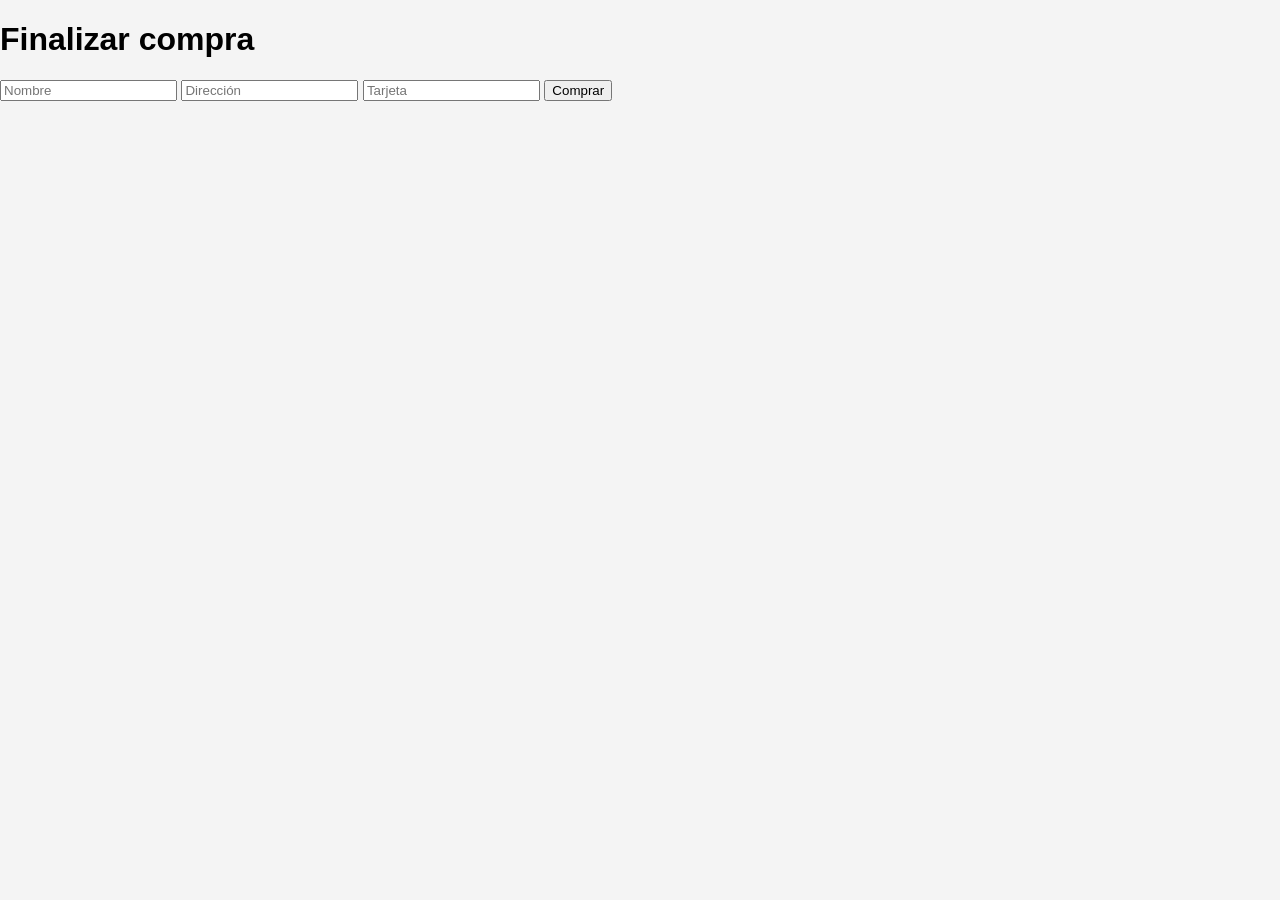
==== checkout.html @ 83bf5514 "Create checkout.html" ====
<!DOCTYPE html>

<html lang="es">

<head>
<meta charset="UTF-8">
<title>Checkout</title>
<link rel="stylesheet" href="estilos.css">
</head>

<body>

<h1>Finalizar compra</h1>

<div id="resumen"></div>

<form>

<input placeholder="Nombre">

<input placeholder="Dirección">

<input placeholder="Tarjeta">

<button type="button" onclick="comprar()">Comprar</button>

</form>

<script src="script.js"></script>

</body>
</html>
---- estilos.css ----
body{
font-family:Arial;
margin:0;
background:#f4f4f4;
}

/* HEADER */

.topbar{
background:#0071ce;
color:white;
display:flex;
align-items:center;
justify-content:space-between;
padding:15px 40px;
}

.logo{
font-size:24px;
font-weight:bold;
}

.search input{
width:350px;
padding:10px;
border-radius:25px;
border:none;
}

.icons{
display:flex;
gap:20px;
font-weight:bold;
}

.carritoBtn{
cursor:pointer;
}

/* MENU */

.menu{
background:#ffc220;
}

.menu ul{
display:flex;
gap:30px;
list-style:none;
padding:12px 40px;
margin:0;
font-weight:bold;
}

.menu li{
cursor:pointer;
}

/* BANNER */

.banner img{
width:100%;
height:300px;
object-fit:cover;
}

/* PRODUCTOS */

.productos{
display:grid;
grid-template-columns:repeat(4,1fr);
gap:25px;
padding:40px;
}

.producto{
background:white;
padding:20px;
border-radius:10px;
text-align:center;
box-shadow:0 3px 10px rgba(0,0,0,0.1);
transition:0.2s;
}

.producto:hover{
transform:scale(1.04);
}

.producto img{
width:100%;
height:160px;
object-fit:cover;
}

.precio{
font-size:20px;
color:#0071ce;
font-weight:bold;
}

.producto button{
background:#ffc220;
border:none;
padding:10px 15px;
border-radius:6px;
cursor:pointer;
margin-top:10px;
font-weight:bold;
}

.producto button:hover{
background:#e6ac00;
}

/* CARRITO */

.panelCarrito{
position:fixed;
top:0;
right:-350px;
width:300px;
height:100%;
background:white;
padding:20px;
box-shadow:-5px 0 10px rgba(0,0,0,0.2);
transition:0.3s;
overflow:auto;
}

.panelCarrito.activo{
right:0;
}

.itemCarrito{
display:flex;
justify-content:space-between;
border-bottom:1px solid #ddd;
padding:10px 0;
}

.itemCarrito button{
background:red;
color:white;
border:none;
padding:4px 8px;
cursor:pointer;
}

/* FOOTER */

footer{
background:#222;
color:white;
text-align:center;
padding:20px;
}
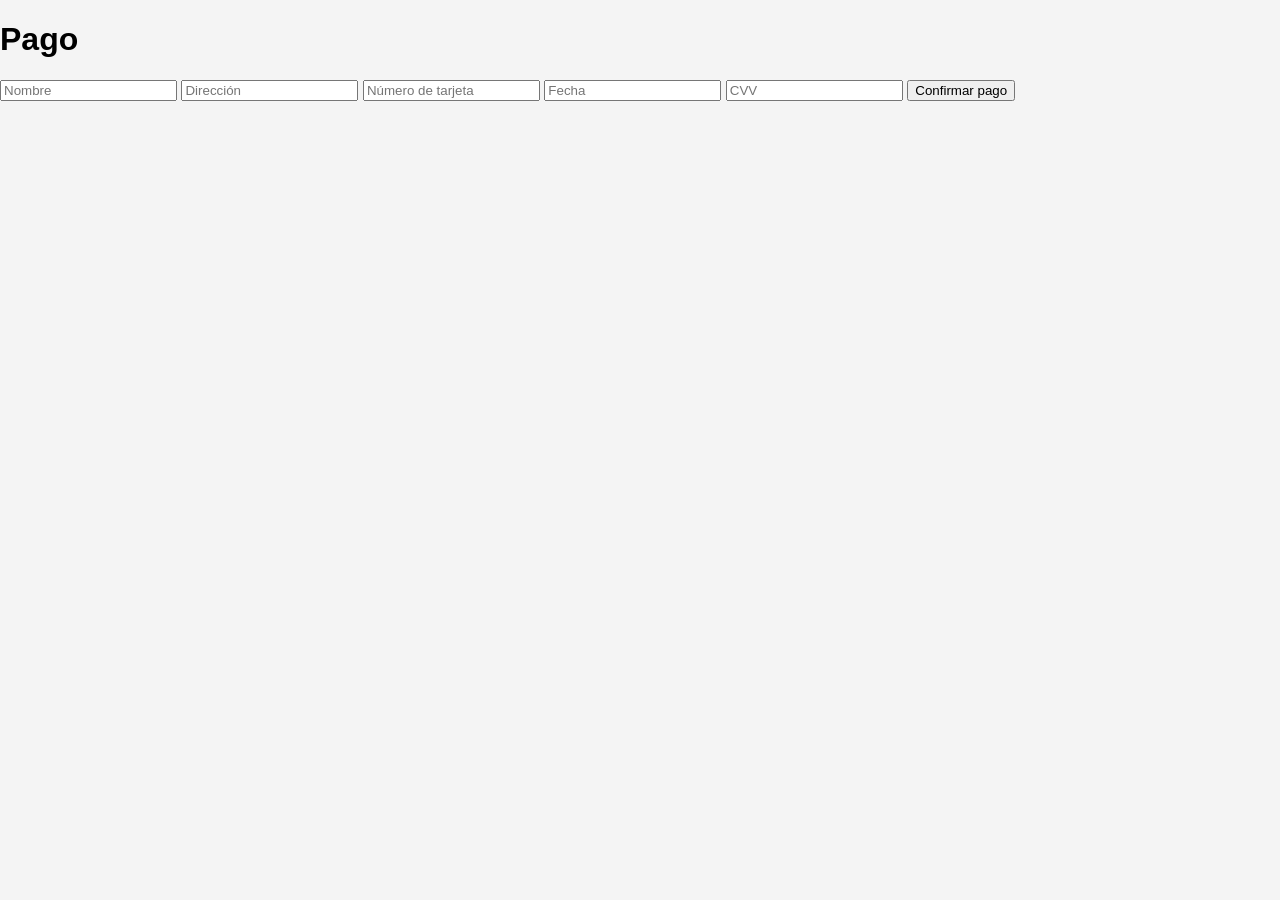
==== commit 54665b8e: "Update checkout.html" ====
--- a/checkout.html
+++ b/checkout.html
@@ -1,32 +1,34 @@
 <!DOCTYPE html>
-
-<html lang="es">
+<html>
 
 <head>
-<meta charset="UTF-8">
+
 <title>Checkout</title>
+
 <link rel="stylesheet" href="estilos.css">
+
 </head>
 
 <body>
 
-<h1>Finalizar compra</h1>
-
-<div id="resumen"></div>
+<h1>Pago</h1>
 
 <form>
 
-<input placeholder="Nombre">
+<input type="text" placeholder="Nombre">
 
-<input placeholder="Dirección">
+<input type="text" placeholder="Dirección">
 
-<input placeholder="Tarjeta">
+<input type="text" placeholder="Número de tarjeta">
 
-<button type="button" onclick="comprar()">Comprar</button>
+<input type="text" placeholder="Fecha">
+
+<input type="text" placeholder="CVV">
+
+<button>Confirmar pago</button>
 
 </form>
 
-<script src="script.js"></script>
+</body>
 
-</body>
 </html>
--- a/estilos.css
+++ b/estilos.css
@@ -4,115 +4,72 @@
 background:#f4f4f4;
 }
 
-/* HEADER */
-
 .topbar{
 background:#0071ce;
 color:white;
 display:flex;
+justify-content:space-between;
 align-items:center;
-justify-content:space-between;
-padding:15px 40px;
+padding:15px 30px;
 }
 
-.logo{
-font-size:24px;
-font-weight:bold;
+.topbar input{
+padding:8px;
+width:250px;
 }
 
-.search input{
-width:350px;
-padding:10px;
-border-radius:25px;
-border:none;
-}
-
-.icons{
-display:flex;
-gap:20px;
-font-weight:bold;
-}
-
-.carritoBtn{
+.headerBtns button{
+margin-left:10px;
+padding:8px;
 cursor:pointer;
 }
 
-/* MENU */
-
 .menu{
 background:#ffc220;
+padding:10px;
+text-align:center;
 }
 
-.menu ul{
-display:flex;
-gap:30px;
-list-style:none;
-padding:12px 40px;
-margin:0;
-font-weight:bold;
-}
-
-.menu li{
+.menu button{
+margin:5px;
+padding:8px 15px;
+border:none;
 cursor:pointer;
 }
-
-/* BANNER */
-
-.banner img{
-width:100%;
-height:300px;
-object-fit:cover;
-}
-
-/* PRODUCTOS */
 
 .productos{
 display:grid;
 grid-template-columns:repeat(4,1fr);
-gap:25px;
-padding:40px;
+gap:20px;
+padding:30px;
 }
 
 .producto{
 background:white;
-padding:20px;
+padding:15px;
 border-radius:10px;
 text-align:center;
-box-shadow:0 3px 10px rgba(0,0,0,0.1);
-transition:0.2s;
-}
-
-.producto:hover{
-transform:scale(1.04);
+box-shadow:0 2px 5px rgba(0,0,0,0.2);
 }
 
 .producto img{
 width:100%;
-height:160px;
+height:150px;
 object-fit:cover;
 }
 
 .precio{
-font-size:20px;
+font-weight:bold;
 color:#0071ce;
-font-weight:bold;
 }
 
 .producto button{
 background:#ffc220;
 border:none;
-padding:10px 15px;
-border-radius:6px;
+padding:8px;
 cursor:pointer;
-margin-top:10px;
-font-weight:bold;
+margin-top:5px;
 }
-
-.producto button:hover{
-background:#e6ac00;
-}
-
-/* CARRITO */
 
 .panelCarrito{
 position:fixed;
@@ -122,7 +79,7 @@
 height:100%;
 background:white;
 padding:20px;
-box-shadow:-5px 0 10px rgba(0,0,0,0.2);
+box-shadow:-4px 0 10px rgba(0,0,0,0.3);
 transition:0.3s;
 overflow:auto;
 }
@@ -131,26 +88,48 @@
 right:0;
 }
 
-.itemCarrito{
+.carritoHeader{
 display:flex;
 justify-content:space-between;
+align-items:center;
+}
+
+.itemCarrito{
 border-bottom:1px solid #ddd;
 padding:10px 0;
 }
 
 .itemCarrito button{
-background:red;
+margin:2px;
+}
+
+.checkoutBtn{
+background:#0071ce;
 color:white;
-border:none;
-padding:4px 8px;
+padding:10px;
+width:100%;
+margin-top:10px;
 cursor:pointer;
 }
 
-/* FOOTER */
+.panelCuenta{
+position:fixed;
+top:0;
+left:-350px;
+width:300px;
+height:100%;
+background:white;
+padding:20px;
+box-shadow:4px 0 10px rgba(0,0,0,0.3);
+transition:0.3s;
+}
 
-footer{
-background:#222;
-color:white;
-text-align:center;
-padding:20px;
+.panelCuenta.activo{
+left:0;
 }
+
+.panelCuenta input{
+width:100%;
+margin:5px 0;
+padding:8px;
+}
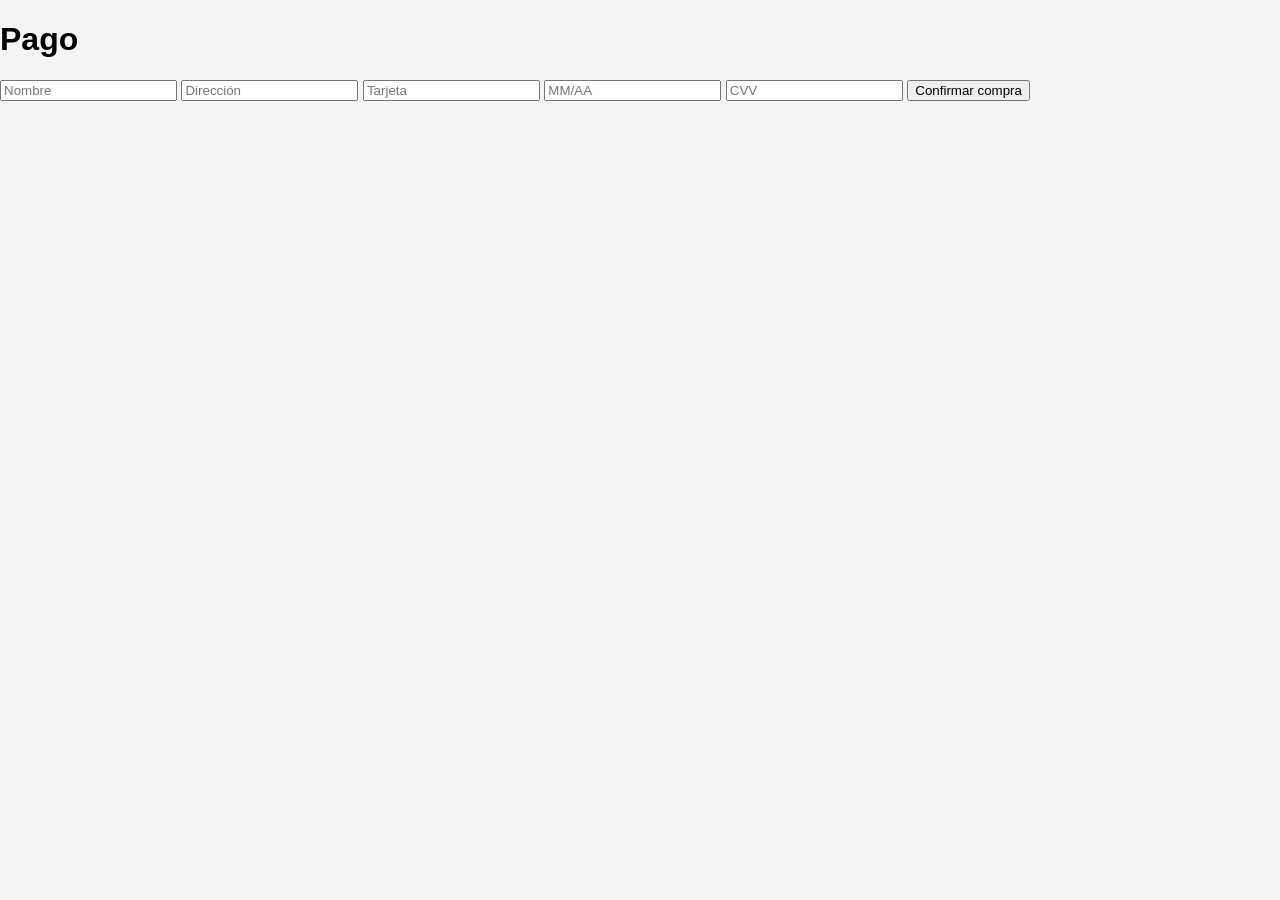
==== commit 159306a5: "Update checkout.html" ====
--- a/checkout.html
+++ b/checkout.html
@@ -4,7 +4,6 @@
 <head>
 
 <title>Checkout</title>
-
 <link rel="stylesheet" href="estilos.css">
 
 </head>
@@ -13,22 +12,25 @@
 
 <h1>Pago</h1>
 
+<div id="resumen"></div>
+
 <form>
 
-<input type="text" placeholder="Nombre">
+<input placeholder="Nombre">
 
-<input type="text" placeholder="Dirección">
+<input placeholder="Dirección">
 
-<input type="text" placeholder="Número de tarjeta">
+<input placeholder="Tarjeta">
 
-<input type="text" placeholder="Fecha">
+<input placeholder="MM/AA">
 
-<input type="text" placeholder="CVV">
+<input placeholder="CVV">
 
-<button>Confirmar pago</button>
+<button>Confirmar compra</button>
 
 </form>
 
+<script src="script.js"></script>
+
 </body>
-
 </html>
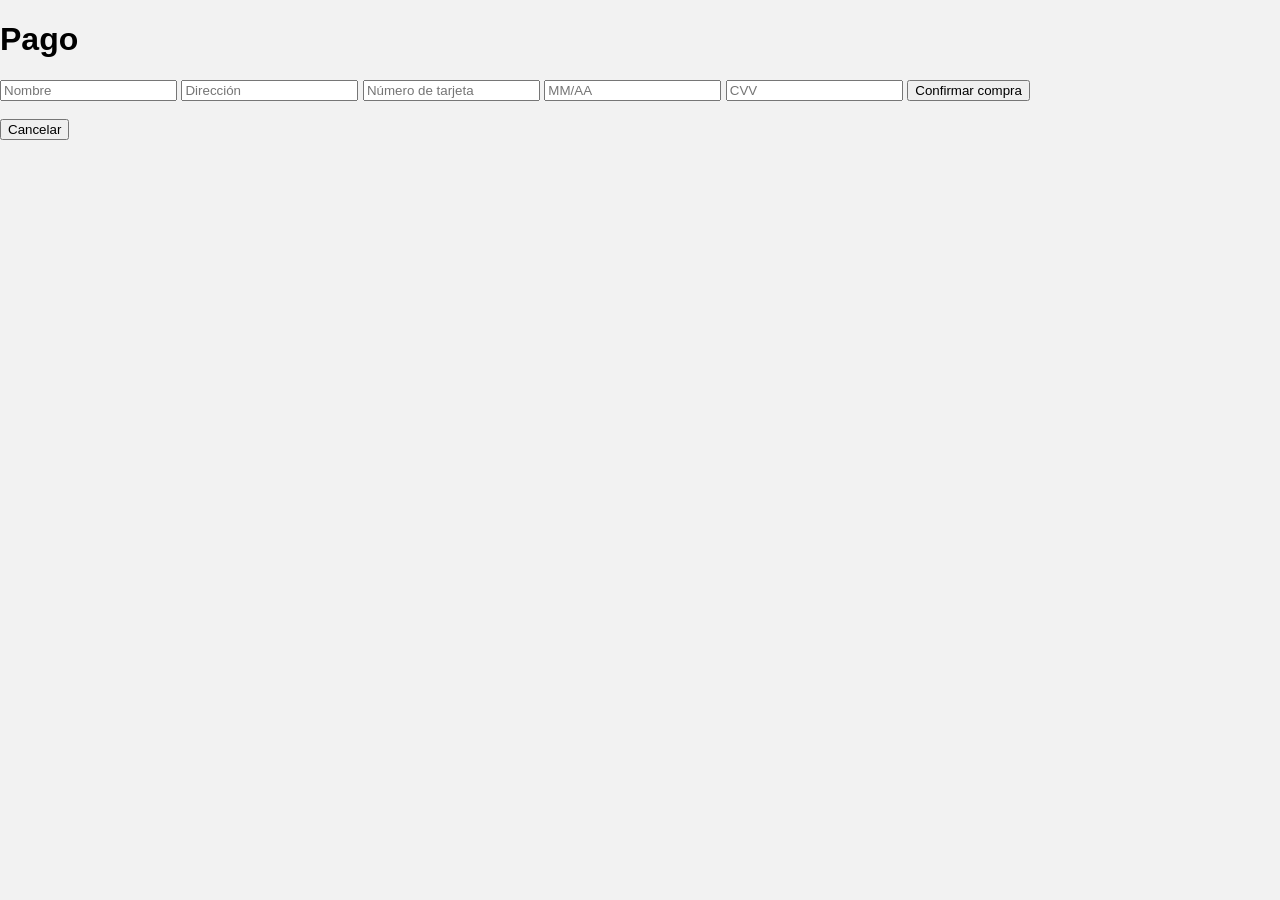
==== commit 202ef606: "Update checkout.html" ====
--- a/checkout.html
+++ b/checkout.html
@@ -1,8 +1,9 @@
 <!DOCTYPE html>
-<html>
+<html lang="es">
 
 <head>
 
+<meta charset="UTF-8">
 <title>Checkout</title>
 <link rel="stylesheet" href="estilos.css">
 
@@ -12,25 +13,30 @@
 
 <h1>Pago</h1>
 
-<div id="resumen"></div>
+<form id="formPago">
 
-<form>
+<input required placeholder="Nombre">
 
-<input placeholder="Nombre">
+<input required placeholder="Dirección">
 
-<input placeholder="Dirección">
+<input required placeholder="Número de tarjeta">
 
-<input placeholder="Tarjeta">
+<input required placeholder="MM/AA">
 
-<input placeholder="MM/AA">
+<input required placeholder="CVV">
 
-<input placeholder="CVV">
-
-<button>Confirmar compra</button>
+<button type="submit">Confirmar compra</button>
 
 </form>
+
+<br>
+
+<a href="index.html">
+<button>Cancelar</button>
+</a>
 
 <script src="script.js"></script>
 
 </body>
+
 </html>
--- a/estilos.css
+++ b/estilos.css
@@ -1,135 +1,187 @@
 body{
+
 font-family:Arial;
 margin:0;
-background:#f4f4f4;
+background:#f2f2f2;
+
 }
 
 .topbar{
+
 background:#0071ce;
 color:white;
 display:flex;
 justify-content:space-between;
 align-items:center;
 padding:15px 30px;
+
+}
+
+.logo{
+
+font-size:24px;
+font-weight:bold;
+
 }
 
 .topbar input{
+
+width:300px;
 padding:8px;
-width:250px;
-}
+border-radius:6px;
+border:none;
 
-.headerBtns button{
-margin-left:10px;
-padding:8px;
-cursor:pointer;
 }
 
 .menu{
+
 background:#ffc220;
+text-align:center;
 padding:10px;
-text-align:center;
+
 }
 
 .menu button{
+
 margin:5px;
 padding:8px 15px;
 border:none;
+border-radius:5px;
 cursor:pointer;
+font-weight:bold;
+
 }
 
 .productos{
+
 display:grid;
-grid-template-columns:repeat(4,1fr);
+grid-template-columns:repeat(auto-fit,minmax(200px,1fr));
 gap:20px;
 padding:30px;
+
 }
 
 .producto{
+
 background:white;
 padding:15px;
 border-radius:10px;
 text-align:center;
-box-shadow:0 2px 5px rgba(0,0,0,0.2);
+box-shadow:0 3px 10px rgba(0,0,0,0.1);
+transition:0.2s;
+
+}
+
+.producto:hover{
+
+transform:scale(1.05);
+
 }
 
 .producto img{
+
 width:100%;
-height:150px;
+height:160px;
 object-fit:cover;
+border-radius:8px;
+
 }
 
 .precio{
+
+color:#0071ce;
 font-weight:bold;
-color:#0071ce;
+
 }
 
 .producto button{
+
 background:#ffc220;
 border:none;
 padding:8px;
+border-radius:5px;
 cursor:pointer;
-margin-top:5px;
+
 }
 
 .panelCarrito{
+
 position:fixed;
 top:0;
 right:-350px;
-width:300px;
+width:320px;
 height:100%;
 background:white;
 padding:20px;
+transition:0.3s;
 box-shadow:-4px 0 10px rgba(0,0,0,0.3);
-transition:0.3s;
 overflow:auto;
+
 }
 
 .panelCarrito.activo{
+
 right:0;
+
 }
 
 .carritoHeader{
+
 display:flex;
 justify-content:space-between;
-align-items:center;
+
 }
 
 .itemCarrito{
+
 border-bottom:1px solid #ddd;
 padding:10px 0;
-}
 
-.itemCarrito button{
-margin:2px;
 }
 
 .checkoutBtn{
+
+width:100%;
 background:#0071ce;
 color:white;
 padding:10px;
-width:100%;
-margin-top:10px;
+border:none;
+border-radius:6px;
 cursor:pointer;
+
 }
 
 .panelCuenta{
+
 position:fixed;
+left:-300px;
 top:0;
-left:-350px;
-width:300px;
+width:250px;
 height:100%;
 background:white;
 padding:20px;
+transition:0.3s;
 box-shadow:4px 0 10px rgba(0,0,0,0.3);
-transition:0.3s;
+
 }
 
 .panelCuenta.activo{
+
 left:0;
+
 }
 
-.panelCuenta input{
-width:100%;
-margin:5px 0;
-padding:8px;
+.productoVista{
+
+display:flex;
+gap:40px;
+padding:40px;
+
 }
+
+.productoVista img{
+
+width:350px;
+border-radius:10px;
+
+}
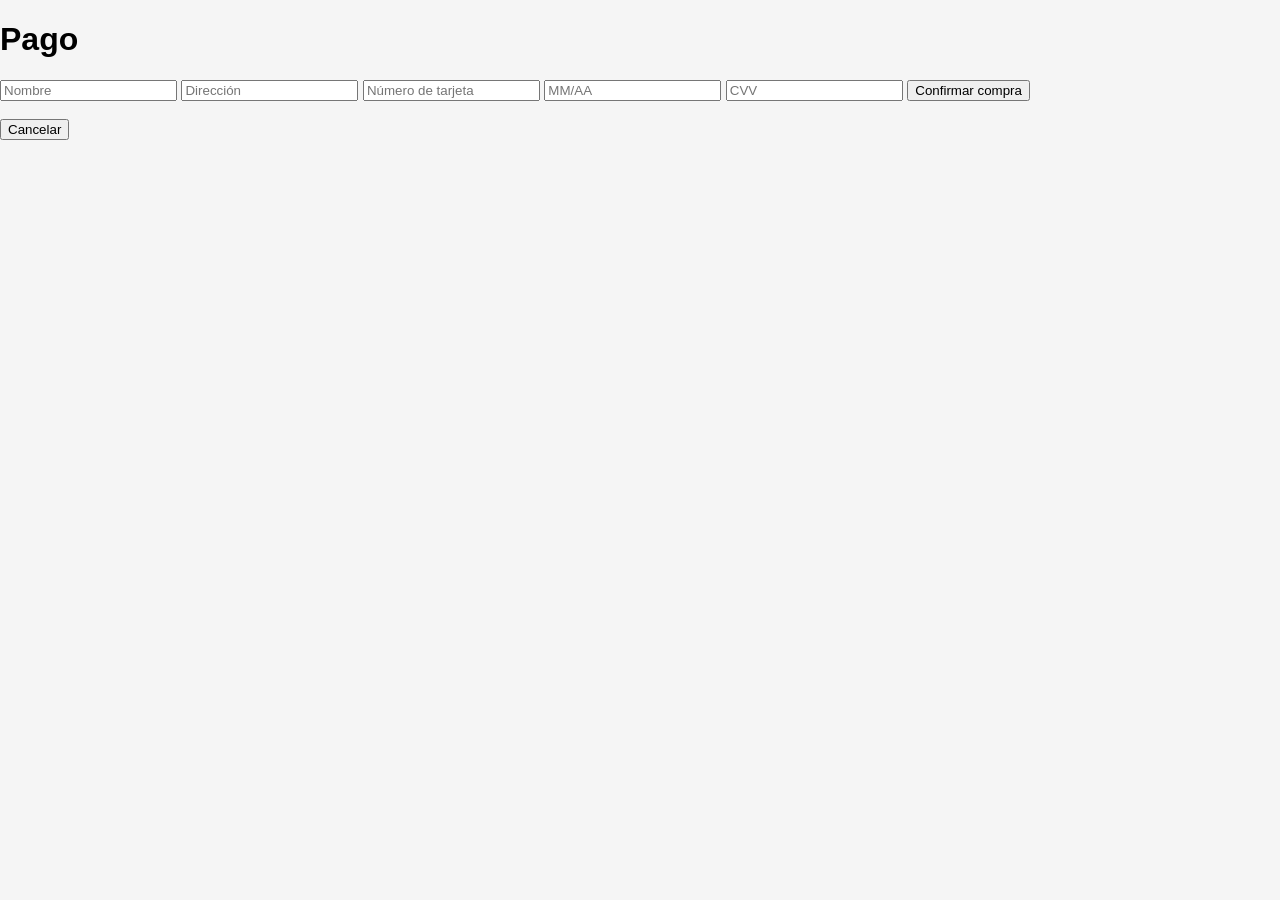
==== commit 02b084ea: "Update checkout.html" ====
--- a/checkout.html
+++ b/checkout.html
@@ -13,17 +13,17 @@
 
 <h1>Pago</h1>
 
-<form id="formPago">
+<form>
 
 <input required placeholder="Nombre">
 
 <input required placeholder="Dirección">
 
-<input required placeholder="Número de tarjeta">
+<input required placeholder="Número de tarjeta" maxlength="16">
 
 <input required placeholder="MM/AA">
 
-<input required placeholder="CVV">
+<input required placeholder="CVV" maxlength="3">
 
 <button type="submit">Confirmar compra</button>
 
@@ -35,8 +35,6 @@
 <button>Cancelar</button>
 </a>
 
-<script src="script.js"></script>
-
 </body>
 
 </html>
--- a/estilos.css
+++ b/estilos.css
@@ -1,187 +1,132 @@
 body{
-
 font-family:Arial;
 margin:0;
-background:#f2f2f2;
-
+background:#f5f5f5;
 }
 
-.topbar{
-
+header{
+display:flex;
+align-items:center;
+justify-content:space-between;
 background:#0071ce;
 color:white;
-display:flex;
-justify-content:space-between;
-align-items:center;
-padding:15px 30px;
-
+padding:10px;
 }
 
-.logo{
-
-font-size:24px;
-font-weight:bold;
-
-}
-
-.topbar input{
-
-width:300px;
-padding:8px;
-border-radius:6px;
+header input{
+width:250px;
+padding:6px;
+border-radius:4px;
 border:none;
-
-}
-
-.menu{
-
-background:#ffc220;
-text-align:center;
-padding:10px;
-
 }
 
 .menu button{
-
-margin:5px;
-padding:8px 15px;
+margin:2px;
+padding:6px 10px;
 border:none;
-border-radius:5px;
+background:white;
 cursor:pointer;
-font-weight:bold;
-
 }
 
+.carritoIcono{
+cursor:pointer;
+font-size:20px;
+}
+
+.slider{
+width:100%;
+height:180px;
+overflow:hidden;
+position:relative;
+}
+
+.slider img{
+width:100%;
+height:180px;
+object-fit:cover;
+}
+
+.sliderBtn{
+position:absolute;
+top:50%;
+transform:translateY(-50%);
+background:rgba(0,0,0,0.5);
+color:white;
+border:none;
+padding:10px;
+cursor:pointer;
+}
+
+.prev{left:10px}
+.next{right:10px}
+
 .productos{
-
 display:grid;
-grid-template-columns:repeat(auto-fit,minmax(200px,1fr));
+grid-template-columns:repeat(auto-fill,200px);
 gap:20px;
-padding:30px;
-
+padding:20px;
+justify-content:center;
 }
 
 .producto{
-
 background:white;
-padding:15px;
-border-radius:10px;
+border-radius:8px;
+padding:10px;
+box-shadow:0 0 5px rgba(0,0,0,0.2);
 text-align:center;
-box-shadow:0 3px 10px rgba(0,0,0,0.1);
-transition:0.2s;
-
-}
-
-.producto:hover{
-
-transform:scale(1.05);
-
 }
 
 .producto img{
-
 width:100%;
-height:160px;
+height:150px;
 object-fit:cover;
-border-radius:8px;
-
-}
-
-.precio{
-
-color:#0071ce;
-font-weight:bold;
-
+cursor:pointer;
 }
 
 .producto button{
-
-background:#ffc220;
+margin-top:5px;
+background:#0071ce;
+color:white;
 border:none;
-padding:8px;
-border-radius:5px;
+padding:5px 10px;
 cursor:pointer;
-
 }
 
-.panelCarrito{
+/* carrito */
 
+.carrito{
 position:fixed;
+right:-400px;
 top:0;
-right:-350px;
-width:320px;
+width:350px;
 height:100%;
 background:white;
+box-shadow:-2px 0 10px rgba(0,0,0,0.3);
 padding:20px;
 transition:0.3s;
-box-shadow:-4px 0 10px rgba(0,0,0,0.3);
-overflow:auto;
-
 }
 
-.panelCarrito.activo{
-
+.carrito.abierto{
 right:0;
-
 }
 
-.carritoHeader{
+/* producto detalle */
 
-display:flex;
-justify-content:space-between;
-
+.productoDetalle{
+text-align:center;
+padding:30px;
 }
 
-.itemCarrito{
-
-border-bottom:1px solid #ddd;
-padding:10px 0;
-
+.productoDetalle img{
+width:300px;
+height:300px;
+object-fit:cover;
 }
 
-.checkoutBtn{
-
-width:100%;
+.productoDetalle button{
 background:#0071ce;
 color:white;
-padding:10px;
 border:none;
-border-radius:6px;
+padding:10px 20px;
 cursor:pointer;
-
 }
-
-.panelCuenta{
-
-position:fixed;
-left:-300px;
-top:0;
-width:250px;
-height:100%;
-background:white;
-padding:20px;
-transition:0.3s;
-box-shadow:4px 0 10px rgba(0,0,0,0.3);
-
-}
-
-.panelCuenta.activo{
-
-left:0;
-
-}
-
-.productoVista{
-
-display:flex;
-gap:40px;
-padding:40px;
-
-}
-
-.productoVista img{
-
-width:350px;
-border-radius:10px;
-
-}
